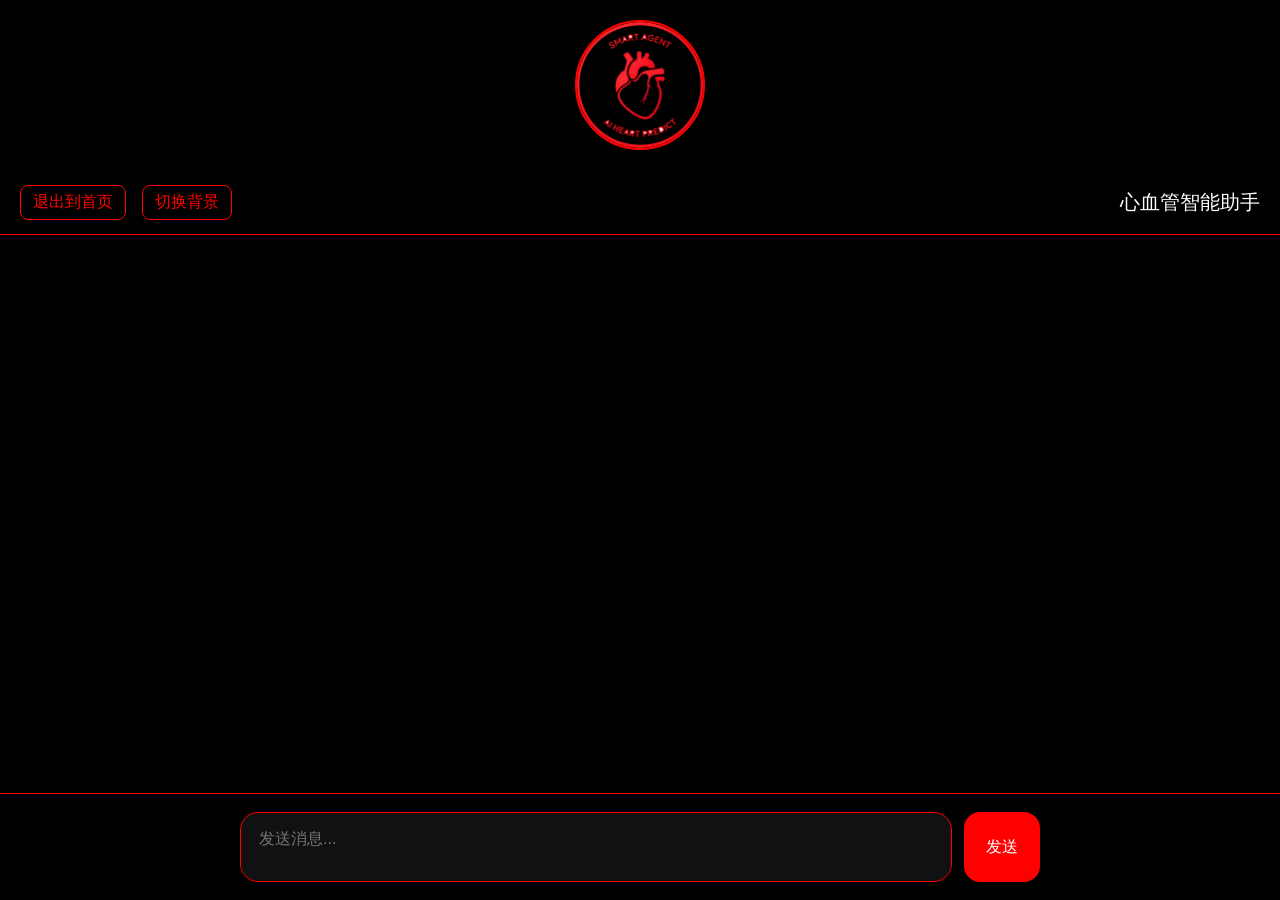
==== frontend/chat.html @ a009a763 "update project" ====
<!DOCTYPE html>
<html lang="zh-CN" data-theme="dark">
<head>
<meta charset="UTF-8">
<meta name="viewport" content="width=device-width,initial-scale=1.0">
<title>AI交互</title>
<style>
*{margin:0;padding:0;box-sizing:border-box;font-family:-apple-system,BlinkMacSystemFont,"Segoe UI",Roboto,sans-serif}
:root {
    --body-bg: #000;
    --ai-msg-bg: #222;
    --text-color: #fff;
    --header-bg: #000;
    --footer-bg: #000;
    --input-bg: #111;
}
html[data-theme="light"] {
    --body-bg: #fff;
    --ai-msg-bg: #f1f1f1;
    --text-color: #000;
    --header-bg: #fff;
    --footer-bg: #fff;
    --input-bg: #f9f9f9;
}
body{
    background: var(--body-bg);
    color: var(--text-color);
    height: 100vh;
    display:flex;
    flex-direction:column;
    transition: all 0.3s ease;
}
.logo-box{position:relative;z-index:1;display:flex;align-items:center;justify-content:center;padding:20px 0}
.logo{width:130px;height:130px;border-radius:50%;object-fit:cover;animation:beat 1.8s infinite ease-in-out;border:2px solid red}
@keyframes beat{0%{transform:scale(1)}50%{transform:scale(1.15)}100%{transform:scale(1)}}
.chat-header{height:65px;background:var(--header-bg);display:flex;align-items:center;justify-content:space-between;padding:0 20px;font-size:20px;border-bottom:1px solid red}
.chat-container{flex:1;overflow-y:auto;padding:25px 20px 130px;max-width:800px;margin:0 auto;width:100%}
.chat-container::-webkit-scrollbar{width:5px}
.chat-container::-webkit-scrollbar-thumb{background:red;border-radius:10px}
.msg-item{margin-bottom:18px;display:flex}
.user-msg{justify-content:flex-end}
.ai-msg{justify-content:flex-start}
.msg-bubble{max-width:78%;padding:14px 18px;border-radius:18px;font-size:15px;line-height:1.6}
.user-msg .msg-bubble{background:red;color:#fff;border-bottom-right-radius:6px}
.ai-msg .msg-bubble{
    background:var(--ai-msg-bg);
    color:var(--text-color);
    border-bottom-left-radius:6px;
}
.chat-footer{position:fixed;bottom:0;left:0;right:0;background:var(--footer-bg);padding:18px 25px;border-top:1px solid red}
.input-box{max-width:800px;margin:0 auto;display:flex;gap:12px;align-items:flex-end}
textarea{
    flex:1;
    background:var(--input-bg);
    border:1px solid red;
    border-radius:18px;
    padding:16px 18px;
    color:var(--text-color);
    font-size:16px;
    resize:none;
    height:70px;
    outline:none;
}
button{background:red;color:#fff;border:none;border-radius:16px;padding:0 22px;height:70px;cursor:pointer;font-size:16px}
button:hover{background:#cc0000}
.back-btn{background:transparent;color:red;border:1px solid red;border-radius:8px;padding:6px 12px;height:auto;cursor:pointer}
.back-btn:hover{background:red;color:white}
.toggle-btn{margin-left:10px;background:transparent;color:red;border:1px solid red;border-radius:8px;padding:6px 12px;height:auto;cursor:pointer}
.toggle-btn:hover{background:red;color:white}
</style>
</head>
<body>

<div class="logo-box">
<img class="logo" src="logo.png">
</div>

<div class="chat-header">
<div>
<button class="back-btn" onclick="location.href='index.html'">退出到首页</button>
<button class="toggle-btn" onclick="toggleTheme()">切换背景</button>
</div>
<div>心血管智能助手</div>
</div>

<div class="chat-container" id="chatBox"></div>

<div class="chat-footer">
<div class="input-box">
<textarea id="inputText" placeholder="发送消息..."></textarea>
<button onclick="send()">发送</button>
</div>
</div>

<script>
const chatBox=document.getElementById('chatBox')
const input=document.getElementById('inputText')

function addMsg(cls,text){
    const div=document.createElement('div')
    div.className='msg-item '+cls
    div.innerHTML=`<div class="msg-bubble">${text}</div>`
    chatBox.appendChild(div)
    chatBox.scrollTop=chatBox.scrollHeight
}

function send(){
    const val=input.value.trim()
    if(!val)return
    addMsg('user-msg',val)
    input.value=''
    setTimeout(()=>{
        addMsg('ai-msg','已收到，正在处理...')
    },700)
}


function initTheme() {
    const html = document.documentElement;
    const saved = localStorage.getItem('theme') || 'dark';
    html.setAttribute('data-theme', saved);
}

function toggleTheme() {
    const html = document.documentElement;
    let current = html.getAttribute('data-theme');
    let next = current === 'dark' ? 'light' : 'dark';
    html.setAttribute('data-theme', next);
    localStorage.setItem('theme', next);
}

input.addEventListener('keydown',e=>{
    if(e.key==='Enter'&&!e.shiftKey){e.preventDefault();send()}
})

window.onload = initTheme;
</script>
</body>
</html>
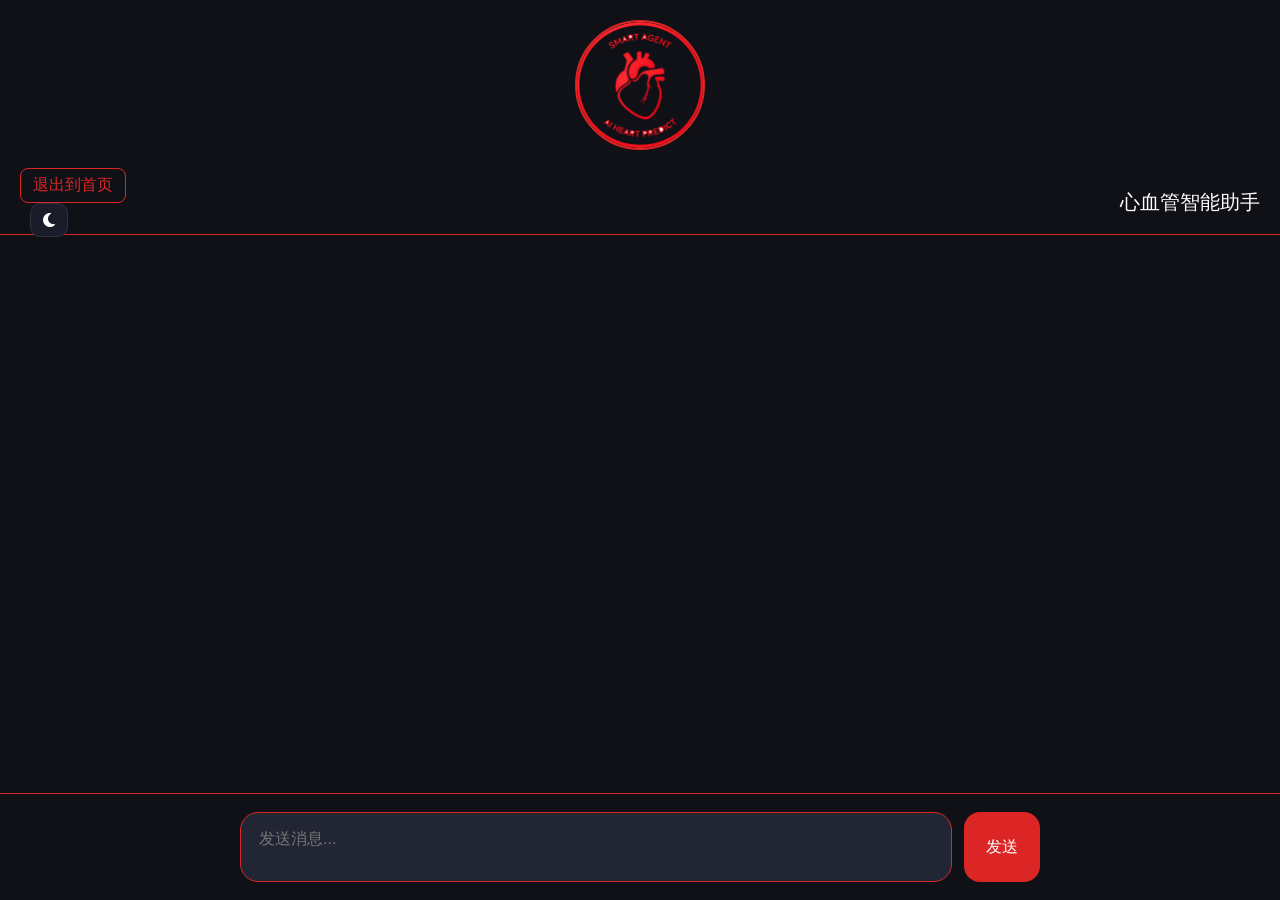
==== commit a665f64f: "update project" ====
--- a/frontend/chat.html
+++ b/frontend/chat.html
@@ -4,69 +4,78 @@
 <meta charset="UTF-8">
 <meta name="viewport" content="width=device-width,initial-scale=1.0">
 <title>AI交互</title>
+<link rel="stylesheet" href="https://cdnjs.cloudflare.com/ajax/libs/font-awesome/6.4.0/css/all.min.css">
 <style>
 *{margin:0;padding:0;box-sizing:border-box;font-family:-apple-system,BlinkMacSystemFont,"Segoe UI",Roboto,sans-serif}
 :root {
-    --body-bg: #000;
-    --ai-msg-bg: #222;
-    --text-color: #fff;
-    --header-bg: #000;
-    --footer-bg: #000;
-    --input-bg: #111;
+    --body-bg: #0f1117;
+    --card-bg: #1a1d29;
+    --text-primary: #ffffff;
+    --text-secondary: #a7b0c4;
+    --border-color: #2d3142;
+    --accent-red: #dc2626;
+    --ai-msg-bg: #1a1d29;
+    --header-bg: #0f1117;
+    --footer-bg: #0f1117;
+    --input-bg: #222533;
 }
 html[data-theme="light"] {
-    --body-bg: #fff;
-    --ai-msg-bg: #f1f1f1;
-    --text-color: #000;
-    --header-bg: #fff;
-    --footer-bg: #fff;
-    --input-bg: #f9f9f9;
+    --body-bg: #f8fafc;
+    --card-bg: #ffffff;
+    --text-primary: #1e293b;
+    --text-secondary: #475569;
+    --border-color: #e2e8f0;
+    --accent-red: #dc2626;
+    --ai-msg-bg: #f1f5f9;
+    --header-bg: #f8fafc;
+    --footer-bg: #f8fafc;
+    --input-bg: #ffffff;
 }
 body{
     background: var(--body-bg);
-    color: var(--text-color);
+    color: var(--text-primary);
     height: 100vh;
     display:flex;
     flex-direction:column;
     transition: all 0.3s ease;
 }
 .logo-box{position:relative;z-index:1;display:flex;align-items:center;justify-content:center;padding:20px 0}
-.logo{width:130px;height:130px;border-radius:50%;object-fit:cover;animation:beat 1.8s infinite ease-in-out;border:2px solid red}
+.logo{width:130px;height:130px;border-radius:50%;object-fit:cover;animation:beat 1.8s infinite ease-in-out;border:2px solid var(--accent-red)}
 @keyframes beat{0%{transform:scale(1)}50%{transform:scale(1.15)}100%{transform:scale(1)}}
-.chat-header{height:65px;background:var(--header-bg);display:flex;align-items:center;justify-content:space-between;padding:0 20px;font-size:20px;border-bottom:1px solid red}
+.chat-header{height:65px;background:var(--header-bg);display:flex;align-items:center;justify-content:space-between;padding:0 20px;font-size:20px;border-bottom:1px solid var(--accent-red)}
 .chat-container{flex:1;overflow-y:auto;padding:25px 20px 130px;max-width:800px;margin:0 auto;width:100%}
 .chat-container::-webkit-scrollbar{width:5px}
-.chat-container::-webkit-scrollbar-thumb{background:red;border-radius:10px}
+.chat-container::-webkit-scrollbar-thumb{background:var(--accent-red);border-radius:10px}
 .msg-item{margin-bottom:18px;display:flex}
 .user-msg{justify-content:flex-end}
 .ai-msg{justify-content:flex-start}
 .msg-bubble{max-width:78%;padding:14px 18px;border-radius:18px;font-size:15px;line-height:1.6}
-.user-msg .msg-bubble{background:red;color:#fff;border-bottom-right-radius:6px}
+.user-msg .msg-bubble{background:var(--accent-red);color:#fff;border-bottom-right-radius:6px}
 .ai-msg .msg-bubble{
     background:var(--ai-msg-bg);
-    color:var(--text-color);
+    color:var(--text-primary);
     border-bottom-left-radius:6px;
 }
-.chat-footer{position:fixed;bottom:0;left:0;right:0;background:var(--footer-bg);padding:18px 25px;border-top:1px solid red}
+.chat-footer{position:fixed;bottom:0;left:0;right:0;background:var(--footer-bg);padding:18px 25px;border-top:1px solid var(--accent-red)}
 .input-box{max-width:800px;margin:0 auto;display:flex;gap:12px;align-items:flex-end}
 textarea{
     flex:1;
     background:var(--input-bg);
-    border:1px solid red;
+    border:1px solid var(--accent-red);
     border-radius:18px;
     padding:16px 18px;
-    color:var(--text-color);
+    color:var(--text-primary);
     font-size:16px;
     resize:none;
     height:70px;
     outline:none;
 }
-button{background:red;color:#fff;border:none;border-radius:16px;padding:0 22px;height:70px;cursor:pointer;font-size:16px}
+button{background:var(--accent-red);color:#fff;border:none;border-radius:16px;padding:0 22px;height:70px;cursor:pointer;font-size:16px}
 button:hover{background:#cc0000}
-.back-btn{background:transparent;color:red;border:1px solid red;border-radius:8px;padding:6px 12px;height:auto;cursor:pointer}
-.back-btn:hover{background:red;color:white}
-.toggle-btn{margin-left:10px;background:transparent;color:red;border:1px solid red;border-radius:8px;padding:6px 12px;height:auto;cursor:pointer}
-.toggle-btn:hover{background:red;color:white}
+.back-btn{background:transparent;color:var(--accent-red);border:1px solid var(--accent-red);border-radius:8px;padding:6px 12px;height:auto;cursor:pointer}
+.back-btn:hover{background:var(--accent-red);color:white}
+.theme-toggle{margin-left:10px;background:var(--card-bg);color:var(--text-primary);border:1px solid var(--border-color);border-radius:10px;padding:8px 12px;height:auto;cursor:pointer;display:flex;align-items:center;gap:6px}
+.theme-toggle:hover{background:var(--border-color)}
 </style>
 </head>
 <body>
@@ -78,7 +87,7 @@
 <div class="chat-header">
 <div>
 <button class="back-btn" onclick="location.href='index.html'">退出到首页</button>
-<button class="toggle-btn" onclick="toggleTheme()">切换背景</button>
+<button class="theme-toggle" onclick="toggleTheme()"><i class="fas fa-moon" id="themeIcon"></i></button>
 </div>
 <div>心血管智能助手</div>
 </div>
@@ -92,48 +101,84 @@
 </div>
 </div>
 
+<script src="js/main.js"></script>
 <script>
 const chatBox=document.getElementById('chatBox')
 const input=document.getElementById('inputText')
+let messages = []
+let isLoading = false
+
+function initTheme() {
+    const html = document.documentElement;
+    const icon = document.getElementById('themeIcon');
+    const saved = localStorage.getItem('theme') || 'dark';
+    html.setAttribute('data-theme', saved);
+    if (saved === 'light') {
+        icon.classList.replace('fa-moon', 'fa-sun');
+    } else {
+        icon.classList.replace('fa-sun', 'fa-moon');
+    }
+}
 
 function addMsg(cls,text){
     const div=document.createElement('div')
     div.className='msg-item '+cls
-    div.innerHTML=`<div class="msg-bubble">${text}</div>`
+    div.innerHTML=`<div class="msg-bubble">${text.replace(/\n/g, '<br>')}</div>`
     chatBox.appendChild(div)
     chatBox.scrollTop=chatBox.scrollHeight
 }
 
-function send(){
+async function send(){
+    if(isLoading) return
     const val=input.value.trim()
     if(!val)return
+    
+    const username = getCurrentUser()
+    if (!username) {
+        showToast('请先登录', 'error')
+        window.location.href = 'login.html'
+        return
+    }
+    
     addMsg('user-msg',val)
-    input.value=''
-    setTimeout(()=>{
-        addMsg('ai-msg','已收到，正在处理...')
-    },700)
+    input.value = ''
+    
+    messages.push({ role: 'user', content: val })
+    isLoading = true
+    
+    const loadingMsgId = 'loading-' + Date.now()
+    const loadingDiv = document.createElement('div')
+    loadingDiv.className = 'msg-item ai-msg'
+    loadingDiv.id = loadingMsgId
+    loadingDiv.innerHTML = `<div class="msg-bubble">正在思考...</div>`
+    chatBox.appendChild(loadingDiv)
+    chatBox.scrollTop = chatBox.scrollHeight
+    
+    try {
+        const result = await aiChat(messages, username)
+        
+        if(result.code === 200 && result.data) {
+            const aiResponse = result.data.response || result.data.message || result.data || '抱歉，我暂时无法回答'
+            loadingDiv.remove()
+            addMsg('ai-msg', aiResponse)
+            messages.push({ role: 'assistant', content: aiResponse })
+        } else {
+            loadingDiv.remove()
+            addMsg('ai-msg', '抱歉，出现了一些问题，请稍后再试')
+        }
+    } catch (error) {
+        console.error(error)
+        loadingDiv.remove()
+        addMsg('ai-msg', '抱歉，连接失败，请稍后再试')
+        showToast(error.message || '连接失败', 'error')
+    } finally {
+        isLoading = false
+    }
 }
 
-
-function initTheme() {
-    const html = document.documentElement;
-    const saved = localStorage.getItem('theme') || 'dark';
-    html.setAttribute('data-theme', saved);
-}
-
-function toggleTheme() {
-    const html = document.documentElement;
-    let current = html.getAttribute('data-theme');
-    let next = current === 'dark' ? 'light' : 'dark';
-    html.setAttribute('data-theme', next);
-    localStorage.setItem('theme', next);
-}
-
-input.addEventListener('keydown',e=>{
-    if(e.key==='Enter'&&!e.shiftKey){e.preventDefault();send()}
-})
-
-window.onload = initTheme;
+window.onload = function() {
+    initTheme();
+};
 </script>
 </body>
 </html>
